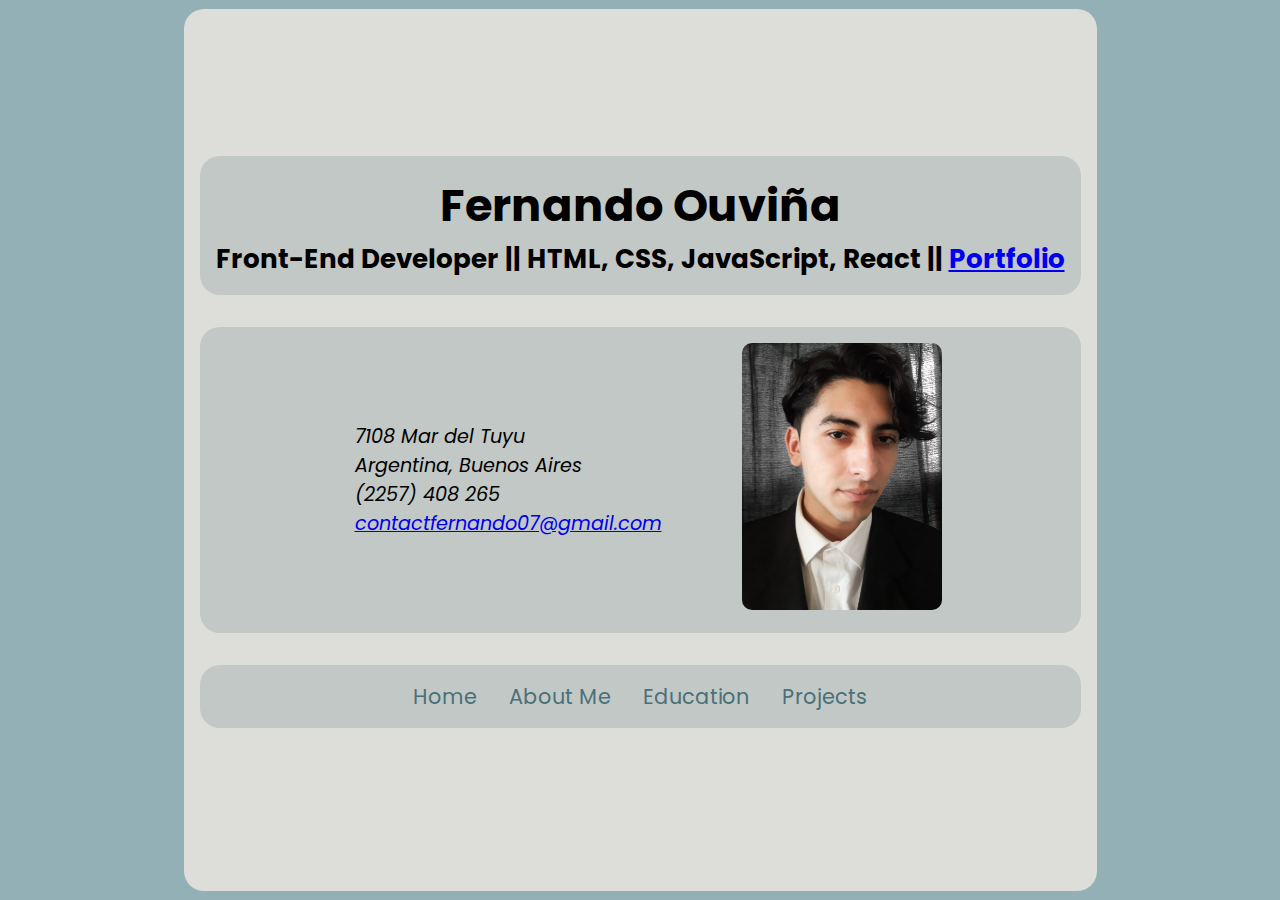
==== index.html @ 0e1b38c3 "Adding existing project, planning to add javascript in the near future" ====
<!DOCTYPE html>
<html lang="en">
<head>
    <meta charset="UTF-8">
    <meta http-equiv="X-UA-Compatible" content="IE=edge">
    <meta name="viewport" content="width=device-width, initial-scale=1.0">
    <title>Fernando Ouvi&#241a || Curriculum</title>

    <!-- CSS LINK -->
    <link rel="stylesheet" href="./stylesheets/master.css">
    <link rel="stylesheet" href="./stylesheets/index.css">

</head>
<body>

    <main>
        <div class="mainContainer">

            <!-- Start of Header -->
            <header class="header">
                <h1 class="header__title">Fernando Ouvi&#241a</h1>
                <h3 class="header__subtitle">Front-End Developer || HTML, CSS, JavaScript, React || <a href="https://ferouvina.github.io/Portfolio/">Portfolio</a></h3>
            </header>
            <!-- End of Header -->
        
            
            <!-- Start of Main Section -->
            <section class="mainSection">
                <div class="mainSection__container">

                    <figure class="mainSection__fig">
                        <img class="mainSection__fig--img" src="./assets/Foto Perfil.jpg" alt="Fernando Ouvi&#241a Photo" width="200px">
                    </figure>
            
                    <address class="mainSection__address">
                        7108 Mar del Tuyu <br>
                        Argentina, Buenos Aires <br>
                        (2257) 408 265
                        <a class="mainSection__address--email" href="contactfernando07@gmail.com">contactfernando07@gmail.com</a>
                    </address>

                </div>
        
            </section>
            <!-- End of Main Section -->

            <nav class="nav">
                <ul class="nav__list">
                    <li class="nav__list--link"><a href="./index.html">Home</a></li>
                    <li class="nav__list--link"><a href="./pages/about-me.html">About Me</a></li>
                    <li class="nav__list--link"><a href="./pages/education.html">Education</a></li>
                    <li class="nav__list--link"><a href="./pages/projects.html">Projects</a></li>
                </ul>
            </nav>

        </div>
        
    </main>

</body>
</html>
---- stylesheets/master.css ----
@import url('https://fonts.googleapis.com/css2?family=Poppins:wght@300&display=swap');

:root {
    --darkGreen: #4a707a;
    --darkGray: #7697a0;
    --lightBlue: #94b0b7;
    --gray: #c2c8c5;
    --lightGray: #ddddda;
}

* {
    margin: 0;
    padding: 0;
    box-sizing: border-box;
    font-family: 'Poppins', sans-serif;
}

body {
    background-color: var(--lightBlue);
}

main {
    display: flex;
    flex-direction: column;
    justify-content: center;
    align-items: center;
    height: 100vh;
}

.mainContainer {
    background-color: var(--lightGray);
    border-radius: 20px;
    height: 98vh;
    display: flex;
    flex-direction: column;
    justify-content: center;
}

.nav__list {
    display: flex;
    justify-content: center;
    align-items: center;
    list-style: none;
    background-color: var(--gray);
    border-radius: 20px;
    margin: 1rem;
    padding: 1rem;
}

.nav__list--link {
    margin: 0 1rem;
    font-size: 1.3rem;
}

.nav__list--link a {
    text-decoration: none;
    color: var(--darkGreen);
    transition: .5s all ease-in-out;
}

.nav__list--link a:hover {
    color: var(--lightGray);
}
---- stylesheets/index.css ----
:root {
    --darkGreen: #4a707a;
    --darkGray: #7697a0;
    --lightBlue: #94b0b7;
    --gray: #c2c8c5;
    --lightGray: #ddddda;
}

* {
    margin: 0;
    padding: 0;
    box-sizing: border-box;
}

.header {
    text-align: center;
    font-size: 1.4rem;
    margin: 0 1rem 1rem 1rem;
    padding: 1rem;
    background-color: var(--gray);
    border-radius: 20px;
}

.mainSection {
    display: flex;
    flex-direction: column;
}

.mainSection__container {
    background-color: var(--gray);
    border-radius: 20px;
    margin: 1rem;
    padding: 1rem;
    display: flex;
    flex-direction: row-reverse;
    justify-content: center;
}

.mainSection__fig--img {
    border-radius: 10px;
}

.mainSection__address {
    display: flex;
    flex-direction: column;
    justify-content: center;
    margin: 1rem;
    font-size: 1.2rem;
    margin-right: 5rem;
}
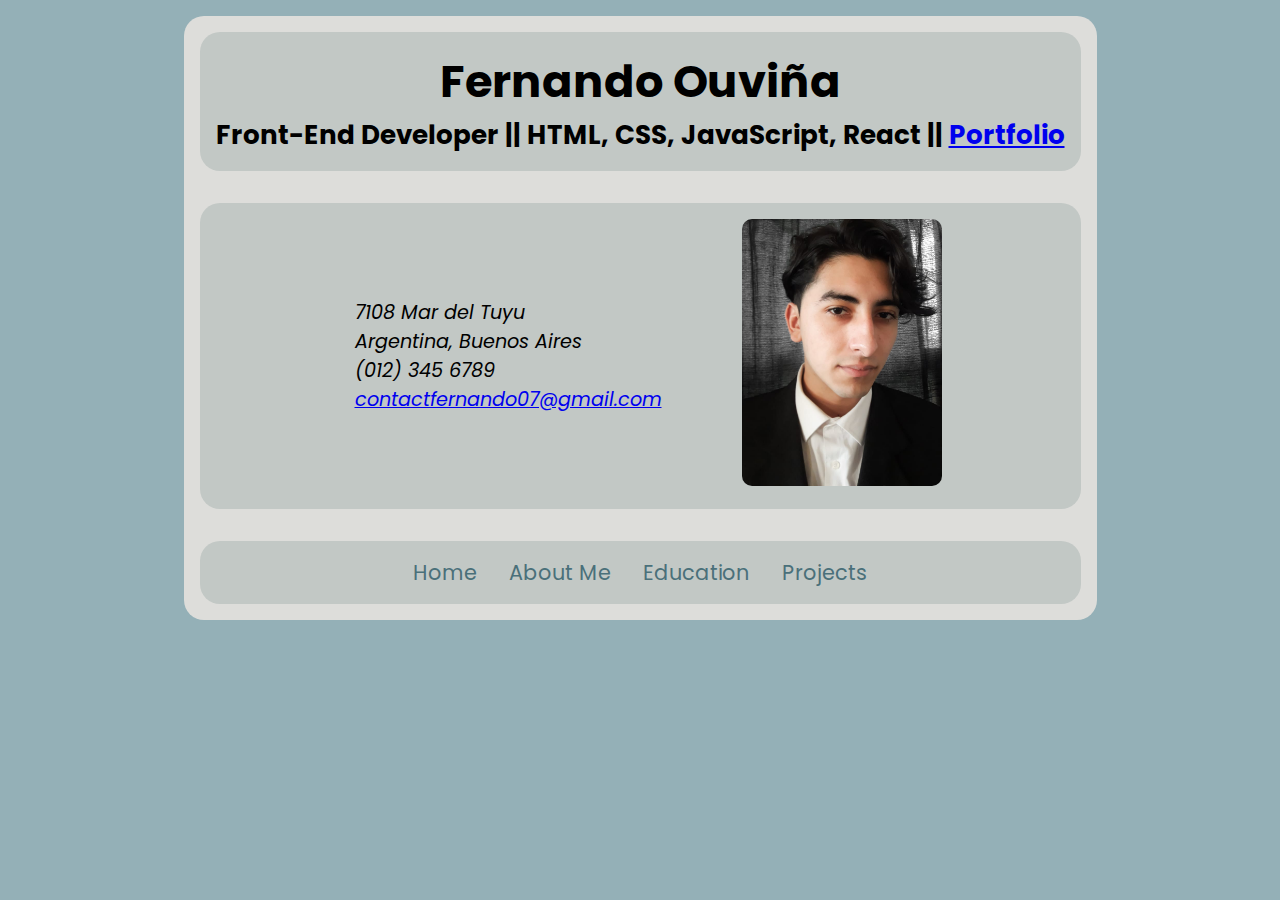
==== commit 25efaac0: "Adding an extra project and fixing some styles" ====
--- a/index.html
+++ b/index.html
@@ -35,7 +35,7 @@
                     <address class="mainSection__address">
                         7108 Mar del Tuyu <br>
                         Argentina, Buenos Aires <br>
-                        (2257) 408 265
+                        (012) 345 6789
                         <a class="mainSection__address--email" href="contactfernando07@gmail.com">contactfernando07@gmail.com</a>
                     </address>
 
--- a/stylesheets/master.css
+++ b/stylesheets/master.css
@@ -24,13 +24,12 @@
     flex-direction: column;
     justify-content: center;
     align-items: center;
-    height: 100vh;
+    margin: 1rem 0;
 }
 
 .mainContainer {
     background-color: var(--lightGray);
     border-radius: 20px;
-    height: 98vh;
     display: flex;
     flex-direction: column;
     justify-content: center;
--- a/stylesheets/index.css
+++ b/stylesheets/index.css
@@ -15,7 +15,7 @@
 .header {
     text-align: center;
     font-size: 1.4rem;
-    margin: 0 1rem 1rem 1rem;
+    margin: 1rem;
     padding: 1rem;
     background-color: var(--gray);
     border-radius: 20px;
